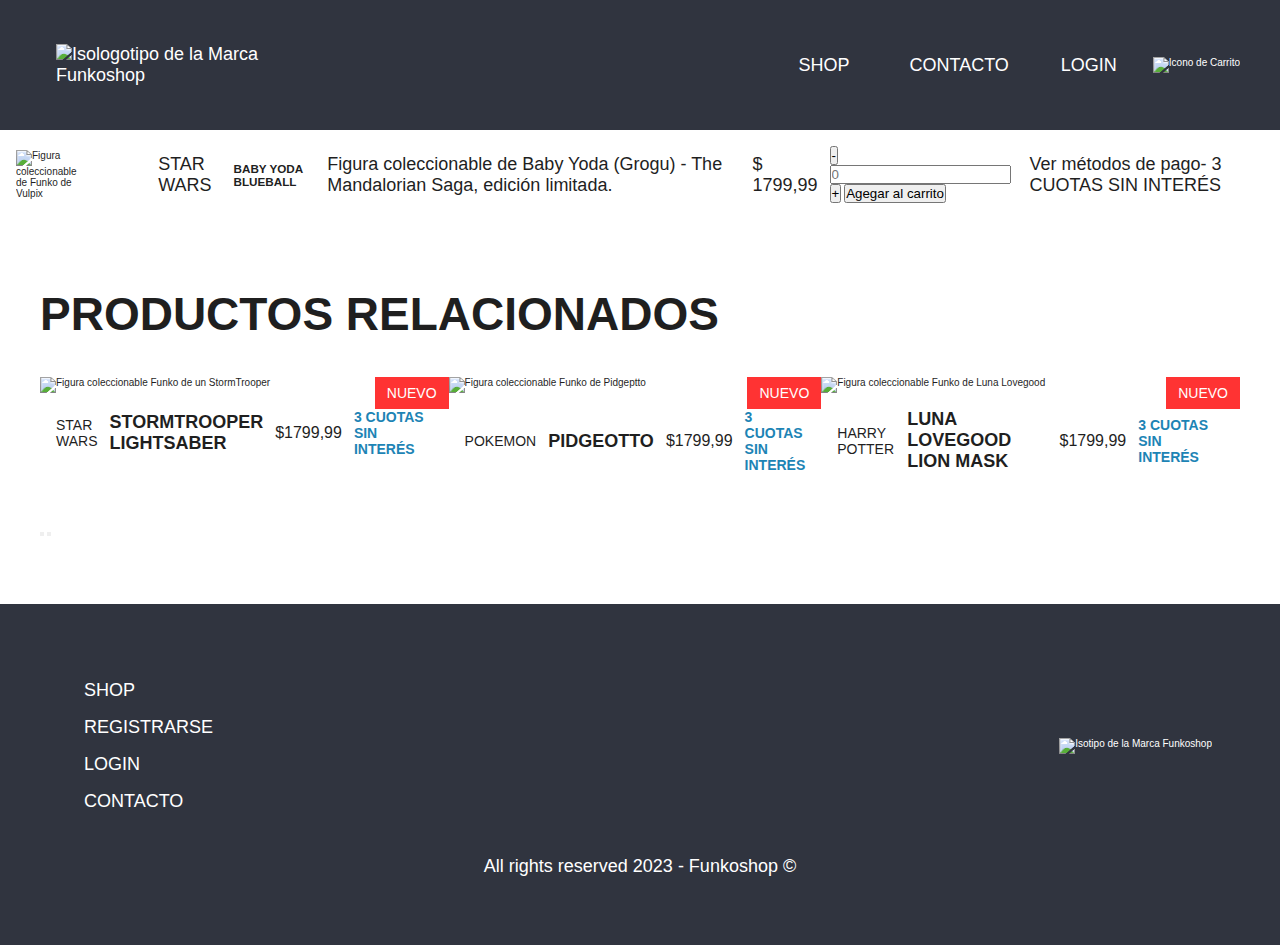
==== pages/item.html @ adb244cc "add item html css and js" ====
<!DOCTYPE html>
<html lang="en">

<head>
    <meta charset="UTF-8">
    <meta name="viewport" content="width=device-width, initial-scale=1.0">
    <title>Item| Funkoshop</title>
    <link rel="stylesheet" href="https://cdn.jsdelivr.net/npm/@glidejs/glide/dist/css/glide.core.min.css">
    <link rel="stylesheet" href="https://cdn.jsdelivr.net/npm/@glidejs/glide/dist/css/glide.theme.min.css">
    <link rel="stylesheet" href="../css/item.css">

</head>

<body>
    <header>
        <nav class="navbar container">
            <picture class="navbar__logo">
                <a class="navbar__link" href="./index.html">
                    <img src="../img/branding/logo_light_horizontal.svg" alt="Isologotipo de la Marca Funkoshop"></a>
            </picture>
            <ul class="navbar__menu">
                <li class="navbar__item with-submenu">
                    <a class="navbar__link with-icon" href="../pages/shop.html">SHOP <iconify-icon
                            icon="ion:chevron-down"></iconify-icon></a>

                    <ul class="submenu">
                        <li class="submenu__item">
                            <a href="" class="submenu__link">Funkos</a>
                        </li>
                        <li class="submenu__item">
                            <a href="" class="submenu__link">Remeras</a>
                        </li>
                        <li class="submenu__item">
                            <a href="" class="submenu__link">Llaveros</a>
                        </li>

                    </ul>
                </li>
                <li class="navbar__item">
                    <a class="navbar__link" href="../pagescontact.html/">CONTACTO</a>
                </li>
                <li class="navbar__item">
                    <a class="navbar__link" href="../pages/login.html">LOGIN</a>
                </li>
                <li class="navbar__item">
                    <a class="navbar__cart" href="../pages/cart.html">
                        <img src="../img/icons/cart-icon.svg" alt="Icono de Carrito">
                    </a>
                </li>
            </ul>
        </nav>
    </header>
    <main class="main-container">
            <section class="card-item">
                <article class="card-item__content">
                    <picture>
                      <img src="../img/star-wars/baby-yoda-1.webp" alt="Figura coleccionable de Funko de Vulpix">
                    </picture>
                      <p class="item__licence">STAR WARS</p>
                      <h3 class="item__name">BABY YODA BLUEBALL</h3>
                      <p class="item__description">Figura coleccionable de Baby Yoda (Grogu) - The Mandalorian Saga, edición limitada.</p>
                      <p class="item__price">$ 1799,99</p>
                      <div class="item__cart">
                        <button id="subtract" class="item__quantity" type="button">-</button>
                       <input class="item__imput" type="text" name="quantity" id="quantity" placeholder="0">
                       <button id="add" class="item__quantity" type="button">+</button>
                       <button class="item__submit btn btn--primary btn--medium" type="submit">Agegar al carrito</button>
                      </div>
                      <p class="item__promo"> <a href="./shop.html">Ver métodos de pago</a>- 3 CUOTAS SIN INTERÉS</p>
         
                      
                  </article>
            </section>
        
        
        
        <section class="slider container glide">
            <h2 class="slider__title">Productos Relacionados</h2>
            <div class="glide__track" data-glide-el="track">
                <ul class="slider__items">
                    <li class="slider__item glide__slide">
                        <article class="card-item">
                            <a class="card-item__link" href="">
                                <picture class="card-item__cover">
                                    <span class="card-item__tag">Nuevo</span>
                                    <img class="card-item__img--front" src="../img/star-wars/trooper-1.webp"
                                        alt="Figura coleccionable Funko de un StormTrooper">
                                    <img class="card-item__img--back" src="../img/star-wars/trooper-box.webp"
                                        alt="Figura coleccionable Funko de un StormTrooper en caja">
                                </picture>
                                <div class="card-item__content">
                                    <p class="card-item__licence">STAR WARS</p>
                                    <h4 class="card-item__name">STORMTROOPER LIGHTSABER</h4>
                                    <p class="card-item__price">$1799,99</p>
                                    <p class=" card-item__promo">3 CUOTAS SIN INTERÉS</p>
                                </div>
                            </a>
                        </article>
                    </li>
                    <li class="slider__item glide__slide">
                        <article class="card-item">
                            <a class="card-item__link" href="">
                                <picture class="card-item__cover">
                                    <span class="card-item__tag">Nuevo</span>
                                    <img class="card-item__img--front" src="../img/pokemon/pidgeotto-1.webp"
                                        alt="Figura coleccionable Funko de Pidgeptto">
                                    <img class="card-item__img--back" src="../img/pokemon/pidgeotto-box.webp"
                                        alt="Figura coleccionable Funko de Pidgeptto en caja">
                                </picture>
                                <div class="card-item__content">
                                    <p class="card-item__licence">POKEMON</p>
                                    <h4 class="card-item__name">PIDGEOTTO</h4>
                                    <p class="card-item__price">$1799,99</p>
                                    <p class=" card-item__promo">3 CUOTAS SIN INTERÉS</p>
                                </div>
                            </a>
                        </article>
                    </li>
                    <li class="slider__item glide__slide">
                        <article class="card-item">
                            <a class="card-item__link" href="">
                                <picture class="card-item__cover">
                                    <span class="card-item__tag">Nuevo</span>
                                    <img class="card-item__img--front" src="../img/harry-potter/luna-1.webp"
                                        alt="Figura coleccionable Funko de Luna Lovegood">
                                    <img class="card-item__img--back" src="../img/harry-potter/luna-box.webp"
                                        alt="Figura coleccionable Funko de Luna Lovegood en caja">
                                </picture>
                                <div class="card-item__content">
                                    <p class="card-item__licence">HARRY POTTER</p>
                                    <h4 class="card-item__name">LUNA LOVEGOOD LION MASK</h4>
                                    <p class="card-item__price">$1799,99</p>
                                    <p class=" card-item__promo">3 CUOTAS SIN INTERÉS</p>
                                </div>
                            </a>
                        </article>
                    </li>
                </ul>
            </div>
            <div class="glide__arrows" data-glide-el="controls">
                <button class="glide__arrow glide__arrow--left" data-glide-dir="<"><iconify-icon
                        icon="tabler:chevron-left"></iconify-icon></button>
                <button class="glide__arrow glide__arrow--right" data-glide-dir=">"><iconify-icon
                        icon="tabler:chevron-right"></iconify-icon></button>
            </div>
        </section>
    </main>
    <footer class="footer">
        <nav class="navbar container">
            <ul class="navbar__item">
                <li class="navbar__item">
                    <a class="navbar__link" href="../pages/shop.html">SHOP</a>
                </li>
                <li class="navbar__item">
                    <a class="navbar__link" href="../pages/register.html">REGISTRARSE</a>
                </li>
                <li class="navbar__item">
                    <a class="navbar__link" href="../pages/login.html">LOGIN</a>
                </li>
                <li class="navbar__item">
                    <a class="navbar__link" href="../pages/contact.html">CONTACTO</a>
                </li>
            </ul>
            <picture>
                <img src="../img/branding/isotype.svg" alt="Isotipo de la Marca Funkoshop">
            </picture>
        </nav>
        <p class="footer__copy"> All rights reserved 2023 - Funkoshop &copy; </p>
    </footer>

    <script src="https://cdn.jsdelivr.net/npm/iconify-icon@1.0.8/dist/iconify-icon.min.js"></script>
    <script src="https://cdn.jsdelivr.net/npm/@glidejs/glide"></script>
    <script src="../js/glide.js"> </script>
    <script src="../js/item.js"> </script>
</body>

</html>
---- css/item.css ----
@import url('https://fonts.googleapis.com/css2? family= Inter:wght@300 & family= Raleway:wght@300 & display=swap');
@import url('https://cdn.jsdelivr.net/npm/@glidejs/glide/dist/css/glide.core.min.css');
@import url('https://cdn.jsdelivr.net/npm/@glidejs/glide/dist/css/glide.theme.min.css');

:root {
    --primary-solid:#FF3333; 
    --primary-900: rgb(255, 51, 0.9);
    --primary-500: rgb(255, 51, 0.5);
    --primary-300: rgb(255, 51, 0.3);

    --secondary-solid:#1D84B5; 
    --secondary-900: rgb(29,132,181,0.9);
    --secondary-500: rgb(29,132,181,0.5);
    --secondary-300: rgb(29,132,181,0.3);

    --dark-solid:#1F1F1F; 
    --dark-900: rgb(31,31,31,0.9);
    --dark-500: rgb(31,31,31,0.5);
    --dark-300: rgb(31,31,31,0.3);

    --dark-bg-solid: #30343f;
    --light-bg-solid: #FAFAFF;
    --light-font-solid: #FFFFFF;

    --base-font: 'Inter', sans-serif;
    --alternative-font:'Raleway', sans-serif;

    --font-display:4.6em;
    --font-jumbo:3.8em;
    --font-xlarge: 3em;
    --font-large: 2.4em;
    --font-medium: 1.8em;
    --font-small: 1.6em;
    --font-xsmall: 1.4em;

    --spacing-128: 12.8rem;  
    --spacing-68: 6.8rem;
    --spacing-36: 3.6rem;
    --spacing-28: 2.8rem;
    --spacing-24: 2.4rem;
    --spacing-20: 2rem;
    --spacing-16: 1.6rem;
    --spacing-12: 1.2rem;   
    --spacing-8: 0.8rem;
}


*{
    margin: 0;
    padding: 0;
    box-sizing: border-box;
}

*::before{
    margin: 0;
    padding: 0;
    box-sizing: border-box;
}*::after{
    margin: 0;
    padding: 0;
    box-sizing: border-box;
}

html{
    font-family:var(--base-font);
    font-size: 62.5%;
    color: var(--dark-solid);
}

a{
    text-decoration: none;
    font-family: inherit;
    color: inherit;
}

header,footer{
    font-family: var(--alternative-font);
    color: var(--light-font-solid);
}

ul,ol{
    list-style-type: none;
}

p {
 font-size: 1.8em;
}

img{
    width: 100%;
}

.container{
    max-width: 1200px;
    margin: 0 auto;
}


/* HEADER */

header {
    background-color: var(--dark-bg-solid);
    padding: var(--spacing-36);
}
.navbar { 
    display: flex;
    justify-content: space-between;
    align-items: center;
}

.navbar__logo{
    max-width: 300px;
}

.navbar__menu {
    display: flex;
    align-items: center;
    gap: var(--spacing-20);
}

.navbar__link {
    font-size:var(--font-medium);
    padding: var(--spacing-8) var(--spacing-16);
    display: inline-block;
    transition: .3s ease-in-out;
    position: relative;
    -webkit-transition: .3s ease-in-out;
    -moz-transition: .3s ease-in-out;
    -ms-transition: .3s ease-in-out;
    -o-transition: .3s ease-in-out;
}

.navbar__link:hover {
background-color: var(--primary-900);
}

.with-icon{
    display: flex;
    align-items: center;
    gap: var(--spacing-8);
}

.with-submenu:hover .submenu{
display: block;
}

.submenu {
    display: none;
    width: 300px;
    position: absolute;
    background-color: var(--dark-bg-solid);
    z-index: 3;
}

.submenu__link {
 display: block;
 padding: var(--spacing-8) var(--spacing-16);
 font-size: var(--font-medium);
 transition: .3s ease-in-out;
 -webkit-transition: .3s ease-in-out;
 -moz-transition: .3s ease-in-out;
 -ms-transition: .3s ease-in-out;
 -o-transition: .3s ease-in-out;
}

.submenu__link:hover {
    background-color: var(--primary-900);
}

/*HERO*/

.hero{
    background-image: url(../img/funkos-banner.webp);
    padding: var(--spacing-128);
    background-size: cover;
    background-attachment: fixed;
    position: relative;
    background-position: top; 
}   

.hero::before {
    content: '' ;
    background-color: rgba(0, 0, 0, 0);
    width: 100%;
    height: 100%;
    position: absolute;
    top: 0;
    left: 0;
    backdrop-filter: blur(2px) brightnees (.9);
}

.hero__content {
    display: flex;
    flex-direction: column;
    gap: var(--spacing-20);
    align-items: start;
    z-index: 2;
    position: relative;
}

.hero__title { 
    font-family:var(--alternative-font) ;
    font-size: var(--font-jumbo);
    color: var(--light-font-solid)
}

.hero__text {
    font-family:var(--alternative-font) ;
    color: var(--light-font-solid);
    font-size: var(--font-medium);
}

.hero__link {
    display: inline-block;
    font-size: var(--font-medium);
    background-color: var(--light-bg-solid);
    padding: var(--spacing-12)  var(--spacing-68);
    border-radius: 50px;
    font-weight: 500;
    transition: all .3s ease-in-out;
}

.hero__link:hover {
    background-color: var(--primary-900) ;
    color: var(--light-font-solid)
}

/*COLLECTIONS*/

.collection {
    display: grid;
    grid-template-columns: repeat(2,1fr);
    align-items: center;
    padding: var(--spacing-16) 0 ;
}

.collection:nth-child(3) .collection__cover {
    order: -1;
}

.collection__content {
    display: flex;
    flex-direction: column;
    gap: var(--spacing-24);
    align-items: start;
}

.collection__title {
    font-family: var(--alternative-font);
    font-size: var(--font-display);
    font-weight: 500;
}

.collection__text {
    font-family: var(--alternative-font);
    font-size: var(--font-large);
    font-weight: 300;
    border-bottom: 2px solid var(--primary-solid);
    padding-bottom: var(--spacing-20);
}

.collection__link {
    display: inline-block;
    font-size: var(--font-medium);
    background-color: var(--dark-bg-solid);
    color: var(--light-font-solid);
    padding: var(--spacing-16) var(--spacing-36);
    border-radius: 50px;
    font-weight: 500;
    transition: .3s ease-in-out;
    -webkit-transition: .3s ease-in-out;
    -moz-transition: .3s ease-in-out;
    -ms-transition: .3s ease-in-out;
    -o-transition: .3s ease-in-out;
}

.collection__link:hover {
    background-color: var(--primary-900);
}


/*SLIDER*/

.slider {
    display: flex;
    flex-direction: column;
    gap: var(--spacing-36);
    margin: var(--spacing-68) auto;
}

.slider__title{
    font-family: var(--alternative-font);
    font-size: var(--font-display);
    text-transform: uppercase;
}

iconify-icon {
    color: var(--dark-bg-solid);
    font-size: var(--font-small);
    font-weight: 700;
}

.glide__arrow--left {
    left: 0;
}

.glide__arrow--right {
    right: 0;
}

.slider__items {
    display: flex;
    /* gap: var(--spacing-24) */
}

.card-item__cover{
    display: flex;
    position: relative;
}

.card-item__tag {
    font-size: var(--font-xsmall);
    text-transform: uppercase;
    background-color: var(--primary-solid);
    color: var(--light-font-solid);
    padding: var(--spacing-8) var(--spacing-12);
    position: absolute;
    right: 0;
}
.card-item__cover img {
    animation: fade .7s;
}

.card-item__img--back {
    display: none;
}

.card-item__cover:hover .card-item__img--back{
display: block;
}

.card-item__cover:hover .card-item__img--front{
    display: none
    }


.card-item__content {
    display: flex;
    flex-direction: row;
    justify-content: space-between;
    align-items: center;
    gap: var(--spacing-12);
    padding: var(--spacing-16);
}
.card-item__content img {
    max-width: 50%; /* Ajusta el tamaño de la imagen según tus necesidades */
    margin-right: 20px; /* Agrega un margen derecho para separar la imagen del texto */
}
.card-item__licence {
    font-size: var(--font-xsmall);
    font-weight: 500;
}

.card-item__name {
    font-size: var(--font-medium);
    font-weight: 700;
}

.card-item__price {
    font-size: var(--font-small);
}    

.card-item__promo {
    font-size: var(--font-xsmall);
    color: var(--secondary-solid);
    font-weight: 700;
}


/*FOOTER*/

.footer {
    background-color: var(--dark-bg-solid);
    padding:var(--spacing-68);
}

.footer__copy {
    margin-top:  var(--spacing-36);
    text-align: center;
}


/*ANIMATIONS*/
@keyframes fade{
        0% {
        opacity: 0;
    }
        100% {
     opacity: 1;
    }
}
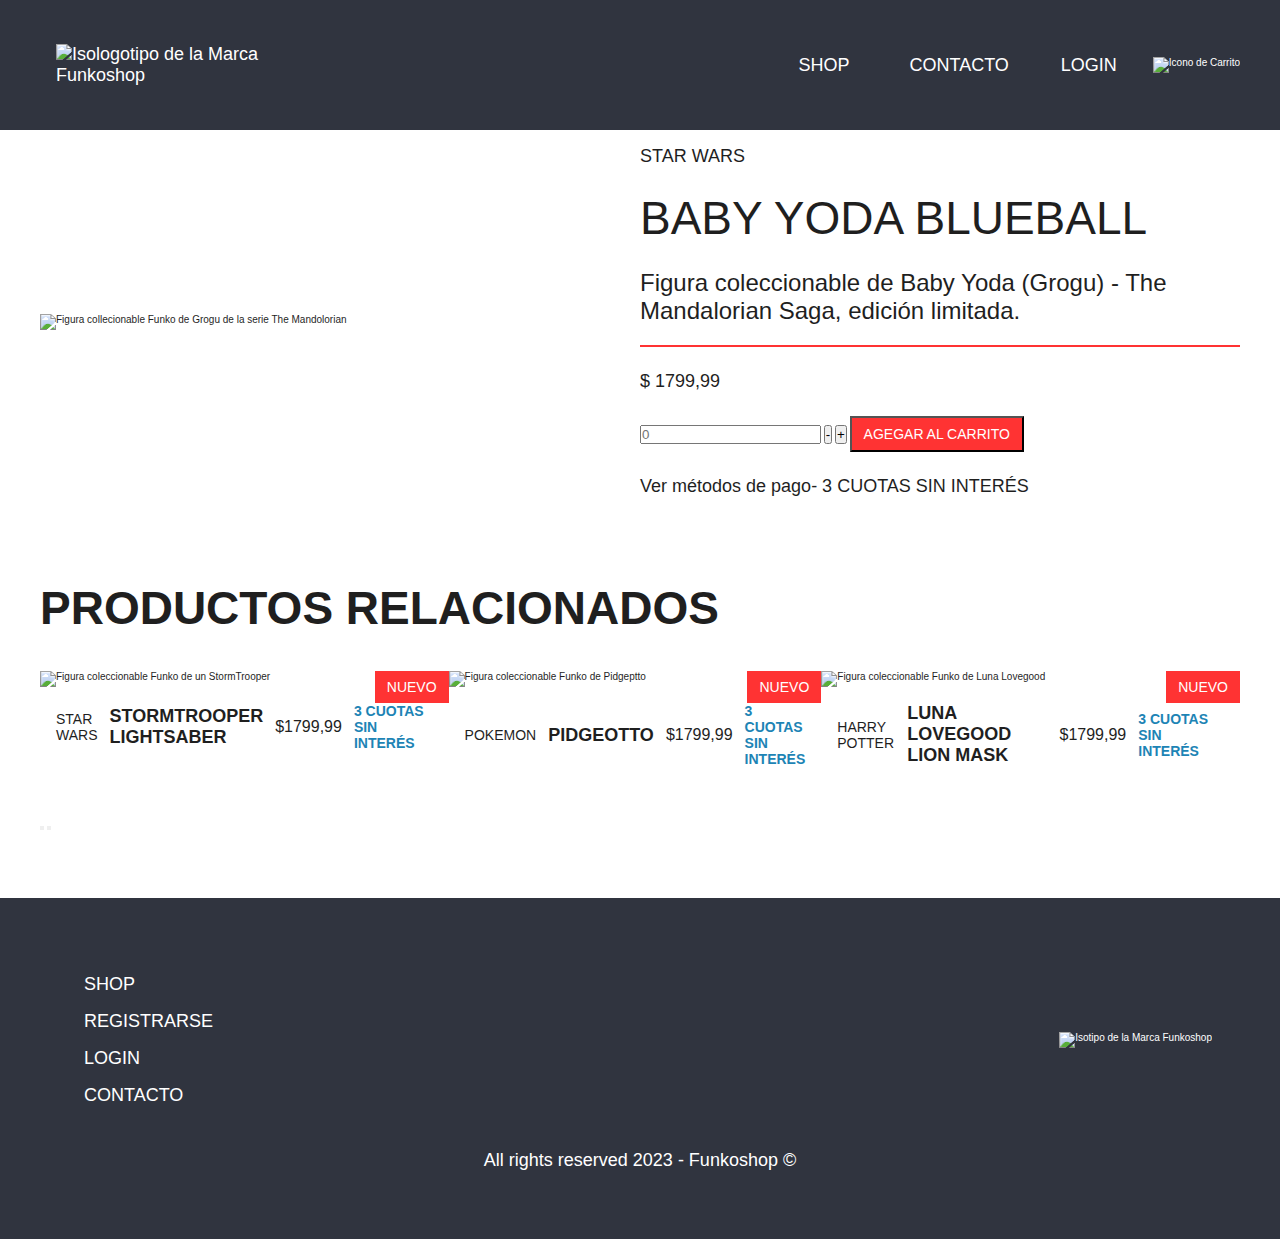
==== commit 88b58362: "improve item html and css" ====
--- a/pages/item.html
+++ b/pages/item.html
@@ -51,28 +51,25 @@
         </nav>
     </header>
     <main class="main-container">
-            <section class="card-item">
-                <article class="card-item__content">
-                    <picture>
-                      <img src="../img/star-wars/baby-yoda-1.webp" alt="Figura coleccionable de Funko de Vulpix">
-                    </picture>
-                      <p class="item__licence">STAR WARS</p>
-                      <h3 class="item__name">BABY YODA BLUEBALL</h3>
-                      <p class="item__description">Figura coleccionable de Baby Yoda (Grogu) - The Mandalorian Saga, edición limitada.</p>
-                      <p class="item__price">$ 1799,99</p>
-                      <div class="item__cart">
-                        <button id="subtract" class="item__quantity" type="button">-</button>
-                       <input class="item__imput" type="text" name="quantity" id="quantity" placeholder="0">
-                       <button id="add" class="item__quantity" type="button">+</button>
-                       <button class="item__submit btn btn--primary btn--medium" type="submit">Agegar al carrito</button>
-                      </div>
-                      <p class="item__promo"> <a href="./shop.html">Ver métodos de pago</a>- 3 CUOTAS SIN INTERÉS</p>
-         
-                      
-                  </article>
+        <section class="collection container">
+            <picture class="collection__cover">
+                <img src="../img/star-wars/baby-yoda-1.webp"
+                alt="Figura collecionable Funko de Grogu de la serie The Mandolorian">
+            </picture>
+            <article class="collection__content">
+                <p class="item__licence">STAR WARS</p>
+                <h3 class="collection__title">BABY YODA BLUEBALL </h3>
+                <p class="collection__text">Figura coleccionable de Baby Yoda (Grogu) - The Mandalorian Saga, edición limitada.</p>
+                <p class="item__price">$ 1799,99</p>
+                <div class="item__cart">
+                    <input class="item__imput" type="text" name="quantity" id="quantity" placeholder="0">
+                    <button id="subtract" class="item__quantity" type="button">-</button>
+                    <button id="add" class="item__quantity" type="button">+</button>
+                    <button class="card-item__add" type="submit">Agegar al carrito</button>
+                </div>
+                    <p class="item__promo"> <a href="./shop.html">Ver métodos de pago</a>- 3 CUOTAS SIN INTERÉS</p>
+                </article>
             </section>
-        
-        
         
         <section class="slider container glide">
             <h2 class="slider__title">Productos Relacionados</h2>
--- a/css/item.css
+++ b/css/item.css
@@ -327,6 +327,14 @@
     position: absolute;
     right: 0;
 }
+.card-item__add {
+    font-size: var(--font-xsmall);
+    text-transform: uppercase;
+    background-color: var(--primary-solid);
+    color: var(--light-font-solid);
+    padding: var(--spacing-8) var(--spacing-12);
+    right: 0;
+}
 .card-item__cover img {
     animation: fade .7s;
 }
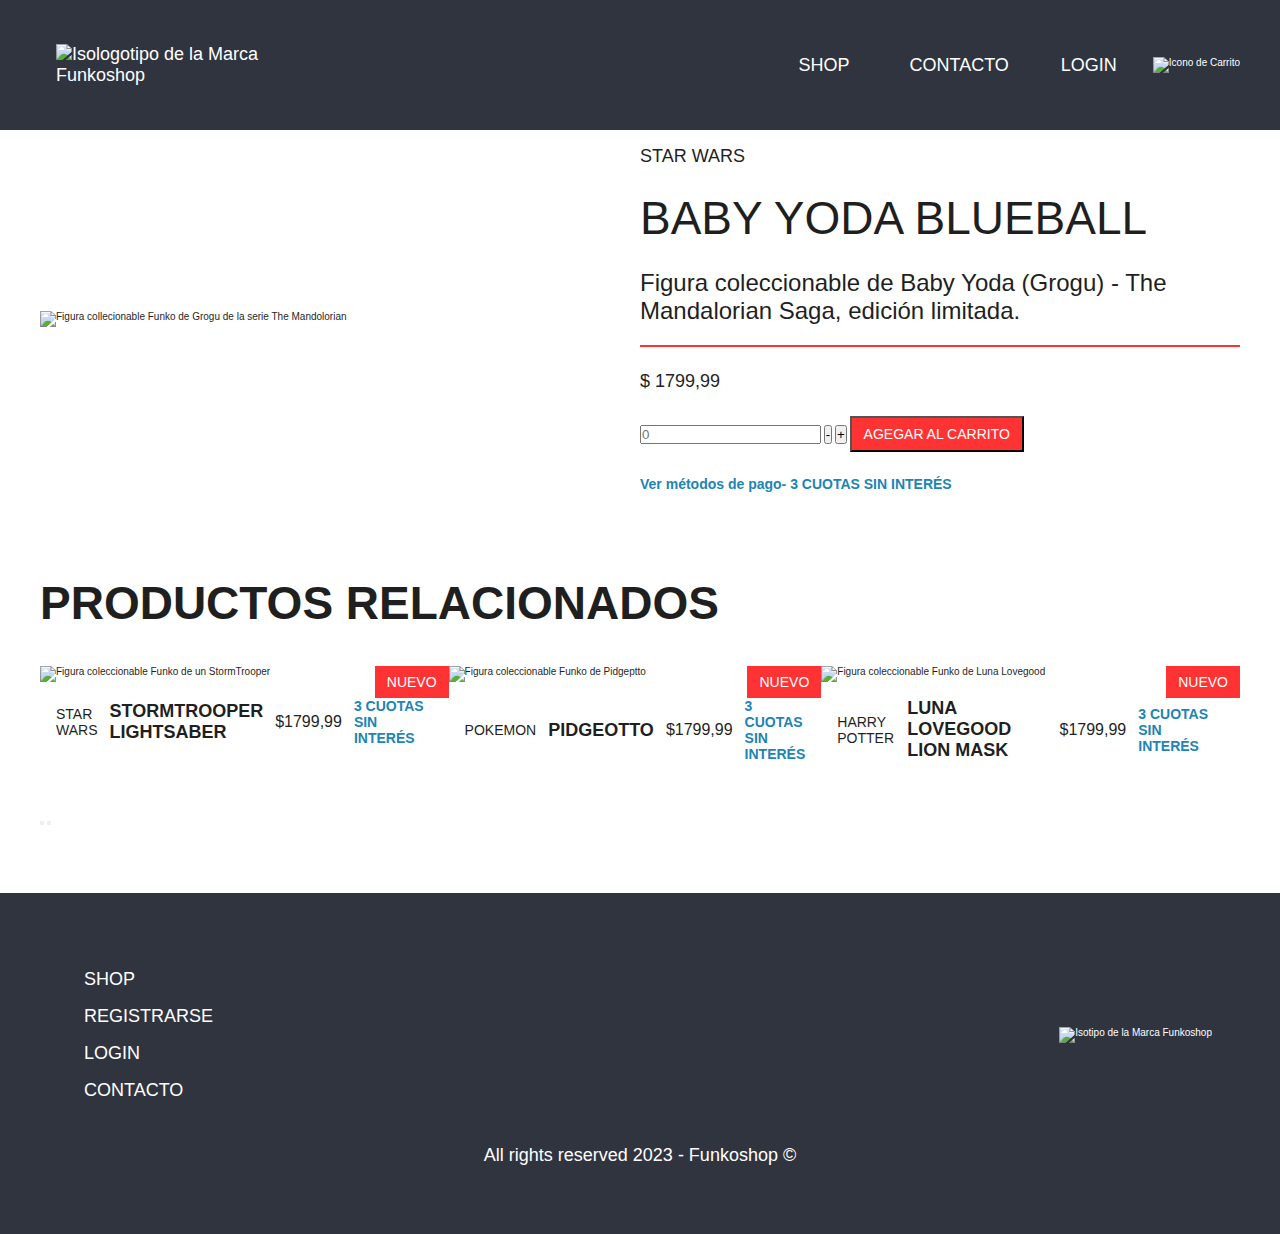
==== commit e9c6cf42: "add non negative condition" ====
--- a/pages/item.html
+++ b/pages/item.html
@@ -67,7 +67,7 @@
                     <button id="add" class="item__quantity" type="button">+</button>
                     <button class="card-item__add" type="submit">Agegar al carrito</button>
                 </div>
-                    <p class="item__promo"> <a href="./shop.html">Ver métodos de pago</a>- 3 CUOTAS SIN INTERÉS</p>
+                    <p class="card-item__promo"> <a href="./shop.html">Ver métodos de pago- 3 CUOTAS SIN INTERÉS</a></p>
                 </article>
             </section>
         
